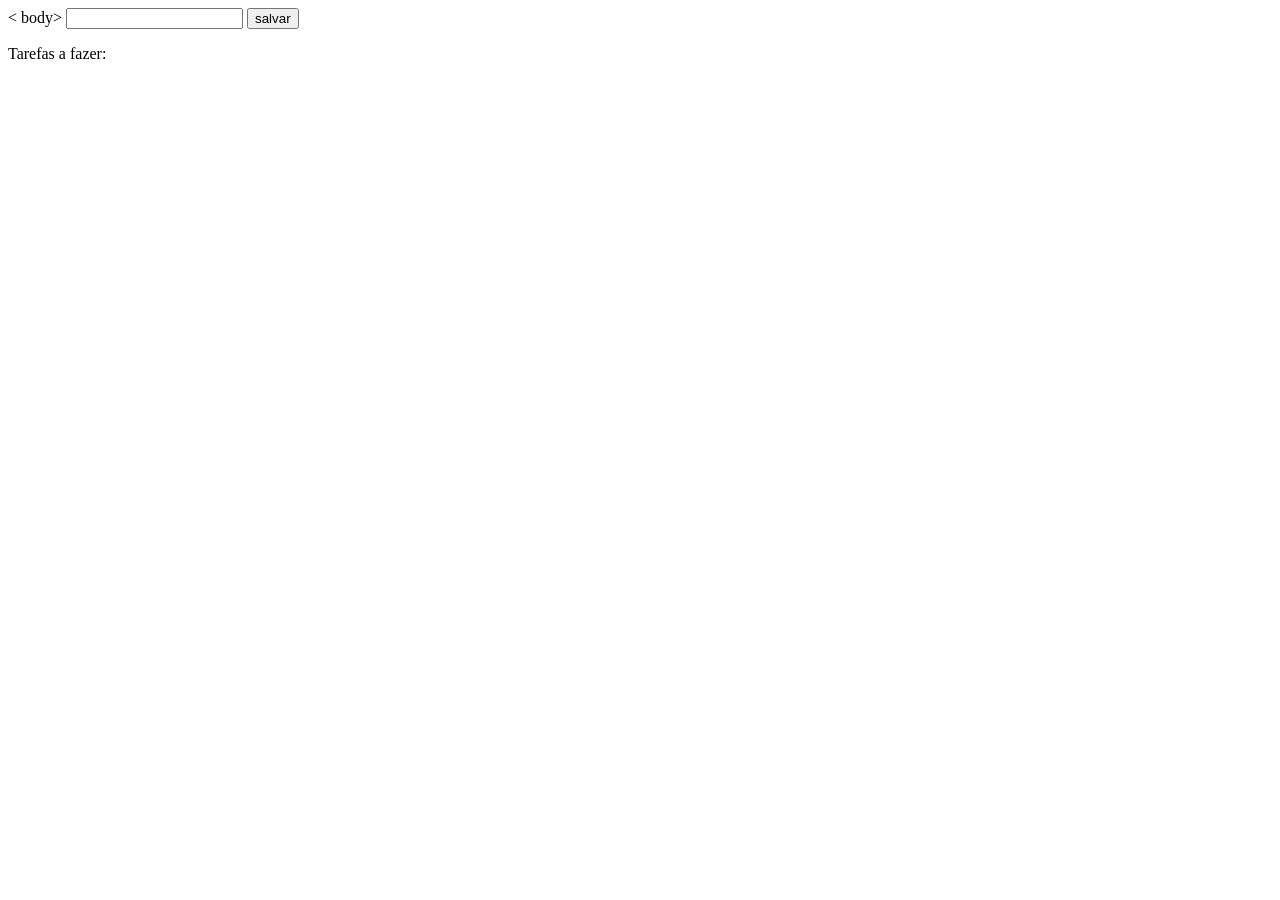
==== index.html @ 4707b513 "base do projeto 15 dias" ====
<!DOCTYPE html>
<html lang="en">

<head>
    <meta charset="UTF-8">
    <meta name="viewport" content="width=device-width, initial-scale=1.0">
    <title>Document</title>
</head>

<   body>
    <input id="entrada" type="text">
    <button onclick="salvardados()">salvar</button>

    <br>
    <p>Tarefas a fazer: </p>
    <div id="editar"></div>
   

    <div>
        <ul id="listar"></ul>
    </div>

    <script>//torna possivel usar o JavaScript
        let listaDeTarefas = [];
        let index = 0;

        //Salva os dados
        function salvardados() {
            let entrada = document.getElementById("entrada").value; //Pega o valor que foi digitado no input atravez do id "entrada"
            
            let entradaObj = {
                id: index,
                texto: entrada
            };//cria um obj com id e texto. O id guarda o index do array e o texto guarda a entrada do input. 

            index ++; //A variavel index tera um incremento a cada passagem da função

            listaDeTarefas.push(entradaObj);//Empurra os valores criados no obj pra dentro do array listaDeTarefas.

            //crud
            listardados();//Chamada da função que lista todos os obj dentro do array
        };

        //lista os dados
        function listardados() {
            let ul = document.getElementById("listar"); //Pega a ul pelo o id dela.

            let html = "";//inicia o html vazio

            //Lista tudo que tem dentro do array listaDeTarefas
            listaDeTarefas.forEach(elemento => {
                
                console.log(elemento); //mostra na tela os elementos puxados pelo forEach

                html += `<li>
                    ${elemento.texto} 
                    <button onclick="alterar(${elemento.id})">
                        editar
                    </button>
                    <button onclick="deletar(${elemento.id})">
                        deletar
                    </button>
                </li>`;//${parametro} usa o javaScript e tem que usar as craze.
            });// incrementa esta linha de codigo em html usando o +=;

            ul.innerHTML = html; //muda a ul usando o innerHTML, no caso adiciona todas as linhas que estão dentro da variavel html, no caso a li.
        };

        //cria um input e um botão que irão servir para fazer a alteração
        function alterar(id) {
            let resultado = listaDeTarefas.find(obj => obj.id === id );/*percorre todo o array e para quando achar o id igual ao id do li
            e guarda o obj achado dentro do array*/
            let html = `<input type="text" id="textoParaEditar">
                <button onclick="alterardados(${id})">
                    alterar
                </button>`;//qunado apertar no botão alterar ira chamar a função alterardados(id)

            let divEditar = document.getElementById('editar');//Referencia a div que tem o id "editar"

            divEditar.innerHTML = html;// adiciona a div as linhas escritas na variavel html.
        };

        //faz alteração dos obj do array
        function alterardados(id){

            let textoParaEditar = document.getElementById("textoParaEditar").value;//referencia ao input criado na função alterar

            let resultado = listaDeTarefas.find(obj => obj.id === id );/*percorre todo o array e para quando achar o id igual ao id do li
            e guarda o obj achado dentro do array*/

            resultado.texto = textoParaEditar;/*Dentro do obj guardado seleciona apenas o texto dele. 
            Depois altera o texto pelo valor dentro da variavel textoParaEditar*/
           
            listardados();

            let divEditar = document.getElementById('editar');//referencia a div com id "editar".

            divEditar.innerHTML = ""; //limpa a div pra não aparecer na tela o input para fazer a alteração.
        };


        function deletar (id){
            let novaLista = listaDeTarefas.filter(obj => obj.id !== id);/*ao apertar o botão deletar ele pega todos os ids 
            menos o id do obj que foi apertado*/
            
            listaDeTarefas = novaLista;//muda os valores do array pelos novos valores do array novalista.

            listardados();//faz a listagem novamente.
        }

    </script>
</body>

</html>
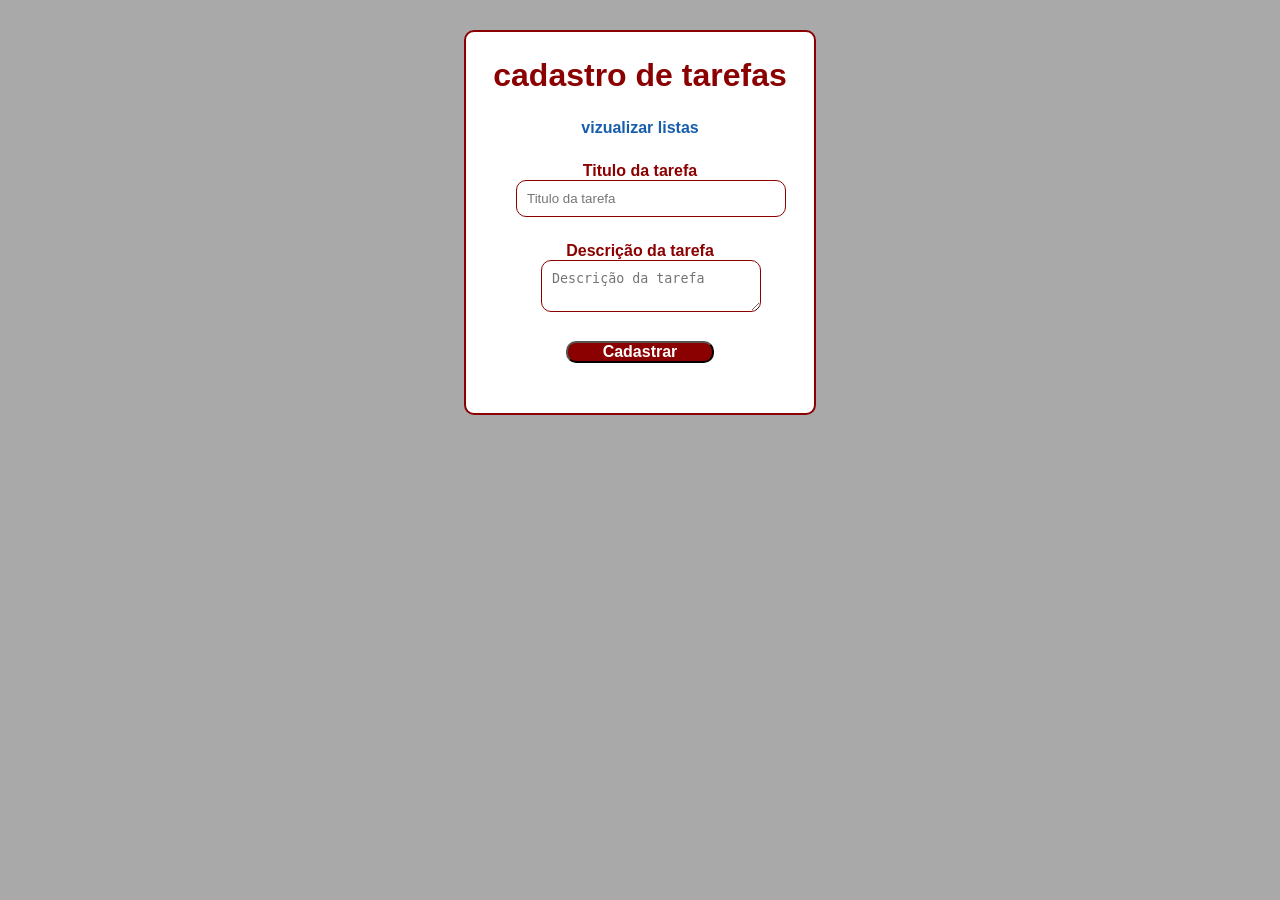
==== commit 19f09dae: "feature: criação do crud" ====
--- a/index.html
+++ b/index.html
@@ -1,114 +1,35 @@
 <!DOCTYPE html>
 <html lang="en">
-
 <head>
     <meta charset="UTF-8">
     <meta name="viewport" content="width=device-width, initial-scale=1.0">
     <title>Document</title>
+    <link rel="stylesheet" href="/style.css">
 </head>
+<body>
+    
+    <div id="principal">
 
-<   body>
-    <input id="entrada" type="text">
-    <button onclick="salvardados()">salvar</button>
+        <h1>cadastro de tarefas</h1>
+        <a href="/listarTarefas.html">vizualizar listas</a>
+        <div>
 
-    <br>
-    <p>Tarefas a fazer: </p>
-    <div id="editar"></div>
-   
+            <label for="titulo">Titulo da tarefa</label>
+            <br>
+            <input id="titulo" type="text" placeholder="Titulo da tarefa">
 
-    <div>
-        <ul id="listar"></ul>
+            <div>
+                <label for="Descricao">Descrição da tarefa</label>
+                <br>
+                <textarea id="descricao" placeholder="Descrição da tarefa"></textarea>
+            </div>
+
+            <button onclick="criar_tarefa()">Cadastrar</button>
+
+        </div>
+        <p id="mensagem"></p>
+
     </div>
-
-    <script>//torna possivel usar o JavaScript
-        let listaDeTarefas = [];
-        let index = 0;
-
-        //Salva os dados
-        function salvardados() {
-            let entrada = document.getElementById("entrada").value; //Pega o valor que foi digitado no input atravez do id "entrada"
-            
-            let entradaObj = {
-                id: index,
-                texto: entrada
-            };//cria um obj com id e texto. O id guarda o index do array e o texto guarda a entrada do input. 
-
-            index ++; //A variavel index tera um incremento a cada passagem da função
-
-            listaDeTarefas.push(entradaObj);//Empurra os valores criados no obj pra dentro do array listaDeTarefas.
-
-            //crud
-            listardados();//Chamada da função que lista todos os obj dentro do array
-        };
-
-        //lista os dados
-        function listardados() {
-            let ul = document.getElementById("listar"); //Pega a ul pelo o id dela.
-
-            let html = "";//inicia o html vazio
-
-            //Lista tudo que tem dentro do array listaDeTarefas
-            listaDeTarefas.forEach(elemento => {
-                
-                console.log(elemento); //mostra na tela os elementos puxados pelo forEach
-
-                html += `<li>
-                    ${elemento.texto} 
-                    <button onclick="alterar(${elemento.id})">
-                        editar
-                    </button>
-                    <button onclick="deletar(${elemento.id})">
-                        deletar
-                    </button>
-                </li>`;//${parametro} usa o javaScript e tem que usar as craze.
-            });// incrementa esta linha de codigo em html usando o +=;
-
-            ul.innerHTML = html; //muda a ul usando o innerHTML, no caso adiciona todas as linhas que estão dentro da variavel html, no caso a li.
-        };
-
-        //cria um input e um botão que irão servir para fazer a alteração
-        function alterar(id) {
-            let resultado = listaDeTarefas.find(obj => obj.id === id );/*percorre todo o array e para quando achar o id igual ao id do li
-            e guarda o obj achado dentro do array*/
-            let html = `<input type="text" id="textoParaEditar">
-                <button onclick="alterardados(${id})">
-                    alterar
-                </button>`;//qunado apertar no botão alterar ira chamar a função alterardados(id)
-
-            let divEditar = document.getElementById('editar');//Referencia a div que tem o id "editar"
-
-            divEditar.innerHTML = html;// adiciona a div as linhas escritas na variavel html.
-        };
-
-        //faz alteração dos obj do array
-        function alterardados(id){
-
-            let textoParaEditar = document.getElementById("textoParaEditar").value;//referencia ao input criado na função alterar
-
-            let resultado = listaDeTarefas.find(obj => obj.id === id );/*percorre todo o array e para quando achar o id igual ao id do li
-            e guarda o obj achado dentro do array*/
-
-            resultado.texto = textoParaEditar;/*Dentro do obj guardado seleciona apenas o texto dele. 
-            Depois altera o texto pelo valor dentro da variavel textoParaEditar*/
-           
-            listardados();
-
-            let divEditar = document.getElementById('editar');//referencia a div com id "editar".
-
-            divEditar.innerHTML = ""; //limpa a div pra não aparecer na tela o input para fazer a alteração.
-        };
-
-
-        function deletar (id){
-            let novaLista = listaDeTarefas.filter(obj => obj.id !== id);/*ao apertar o botão deletar ele pega todos os ids 
-            menos o id do obj que foi apertado*/
-            
-            listaDeTarefas = novaLista;//muda os valores do array pelos novos valores do array novalista.
-
-            listardados();//faz a listagem novamente.
-        }
-
-    </script>
+    <script src="/script.js"></script>  
 </body>
-
 </html>
--- a/style.css
+++ b/style.css
@@ -0,0 +1,75 @@
+*{
+
+margin: 0;
+padding: 0;
+}
+
+body{
+    font-family: Arial, Helvetica, sans-serif;
+    background-color: darkgrey;
+    display: flex;
+    justify-content: center;
+    min-height: 100%;
+    padding: 30px;
+    text-align: center;
+}
+
+div{
+    background: white;
+    padding: 25px;
+    border-radius: 10px;
+    color:darkred;
+}
+
+#principal{
+    border: solid 2px darkred;
+}
+
+h1{
+    font: 28px;
+    margin-bottom: 25px;
+    color:rgb(139, 0, 0);
+}
+
+a{
+    text-decoration: none;
+    color: #185dac;
+    font-weight: bold;
+}
+a:hover{
+    text-decoration: underline;
+}
+
+label{
+    font-weight: bold;
+}
+
+input[type="text"]{
+    width: 100%;
+    padding: 10px;
+    border: solid 1px darkred;
+    border-radius: 10px;
+}
+
+textarea{
+    width: 100%;
+    padding: 10px;
+    border: solid 1px darkred;
+    border-radius: 10px;
+}
+
+button{
+
+    width: 60%;
+    border-radius: 10px;
+    background-color: darkred;
+    color: rgb(255, 255, 255);
+    font-weight: bold;
+    font-size: 16px;
+    transition: background-color 0.3s ease;
+}
+
+button:hover{
+    background-color: rgb(103, 0, 0);
+}
+
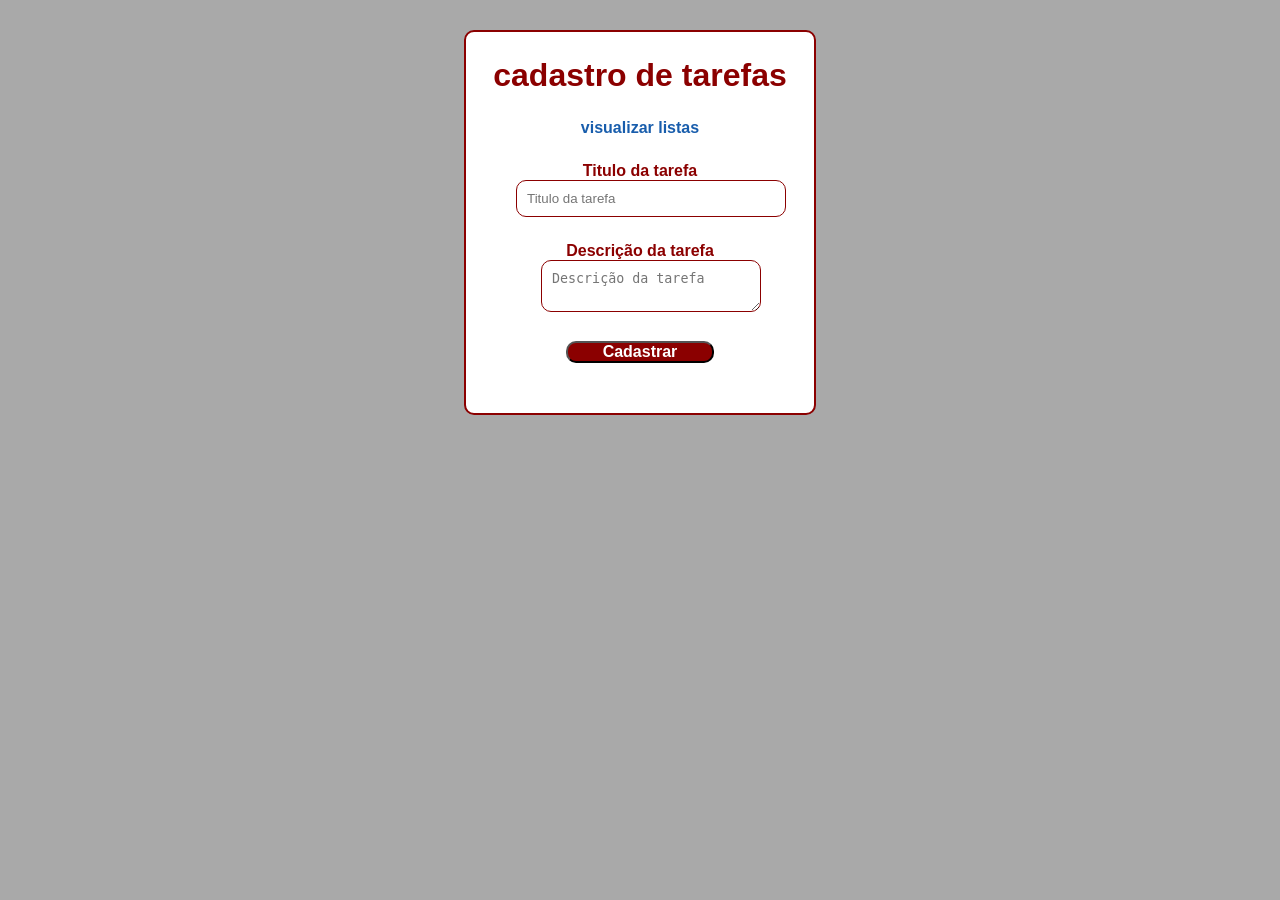
==== commit 3d981ea9: "." ====
--- a/index.html
+++ b/index.html
@@ -3,15 +3,15 @@
 <head>
     <meta charset="UTF-8">
     <meta name="viewport" content="width=device-width, initial-scale=1.0">
-    <title>Document</title>
-    <link rel="stylesheet" href="/style.css">
+    <title>cadastro de tarefa</title>
+    <link rel="stylesheet" href="./style.css">
 </head>
 <body>
     
     <div id="principal">
 
         <h1>cadastro de tarefas</h1>
-        <a href="/listarTarefas.html">vizualizar listas</a>
+        <a href="./listarTarefas.html">visualizar listas</a>
         <div>
 
             <label for="titulo">Titulo da tarefa</label>
@@ -19,7 +19,7 @@
             <input id="titulo" type="text" placeholder="Titulo da tarefa">
 
             <div>
-                <label for="Descricao">Descrição da tarefa</label>
+                <label for="descricao">Descrição da tarefa</label>
                 <br>
                 <textarea id="descricao" placeholder="Descrição da tarefa"></textarea>
             </div>
